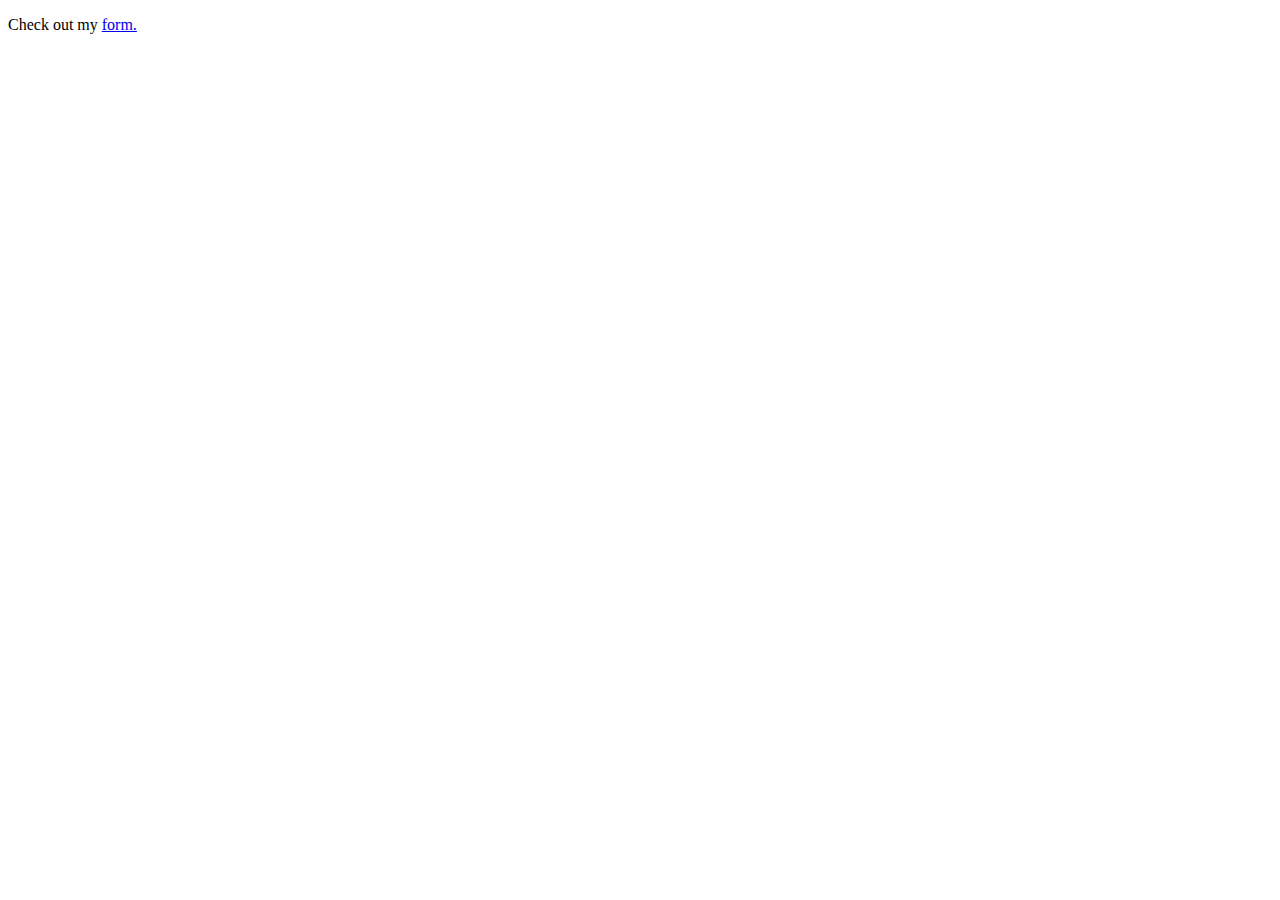
==== index.html @ e9a01acb "Initial commit" ====
<!DOCTYPE html>
<html lang="">
  <head>
    <meta />
    <meta />
    <meta />
    <title>This is Derick's Webpage</title>
  </head>
  <body>
    <p>Check out my <a href="/day04/begin/forms.html">form.</a></p>
  </body>
</html>
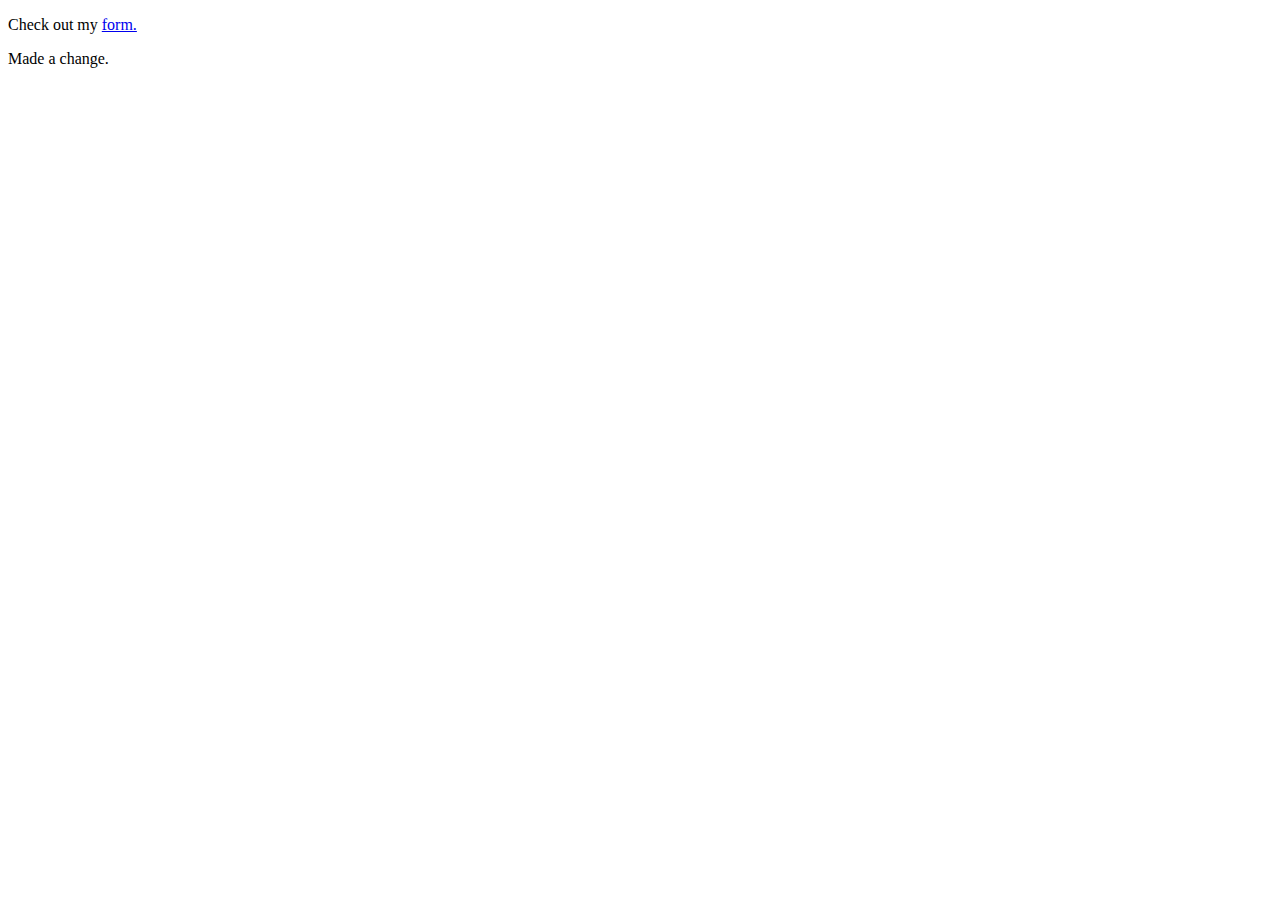
==== commit e8489a36: "Update to test Github Pages" ====
--- a/index.html
+++ b/index.html
@@ -8,5 +8,6 @@
   </head>
   <body>
     <p>Check out my <a href="/day04/begin/forms.html">form.</a></p>
+    <p>Made a change.</p>
   </body>
 </html>
